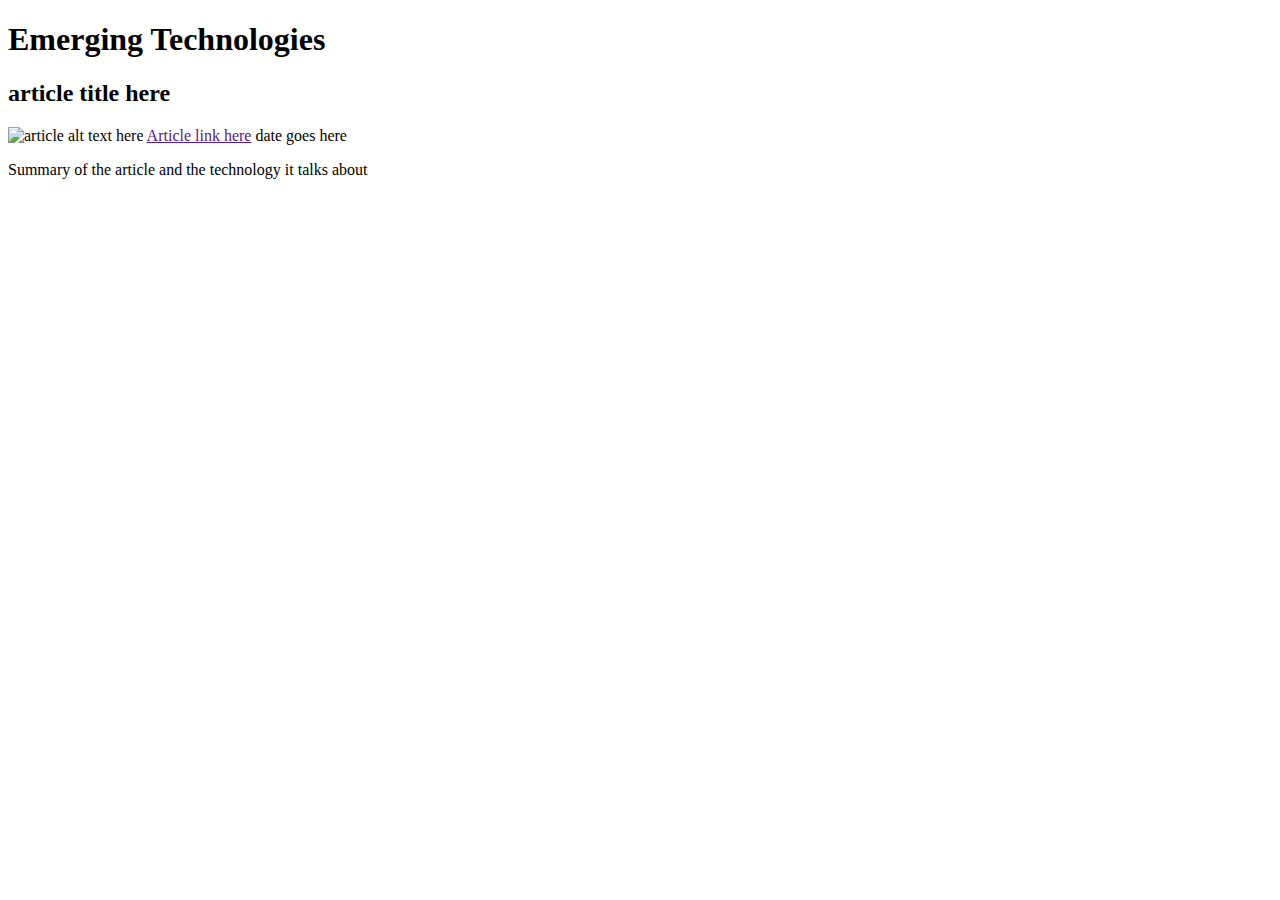
==== index.html @ 9cf16489 "Update index.html" ====
<!DOCTYPE html>
<html lang="en">
<head>
    <meta charset="UTF-8">
    <meta http-equiv="X-UA-Compatible" content="IE=edge">
    <meta name="viewport" content="width=device-width, initial-scale=1.0">
    <title>Rudransh Matharoo - Emerging Technology Blog</title>
</head>
<body>
    <h1>Emerging Technologies</h1>
    <main>
        <!-- sample of a blog post -->
        <article>
            <h2>article title here</h2>
            <img src="" alt="article alt text here">
            <a href="">Article link here</a>
            <time>date goes here</time>
            <p>Summary of the article and the technology it talks about</p>
        </article>
        <!-- end of sample -->
    </main>
</body>
</html>
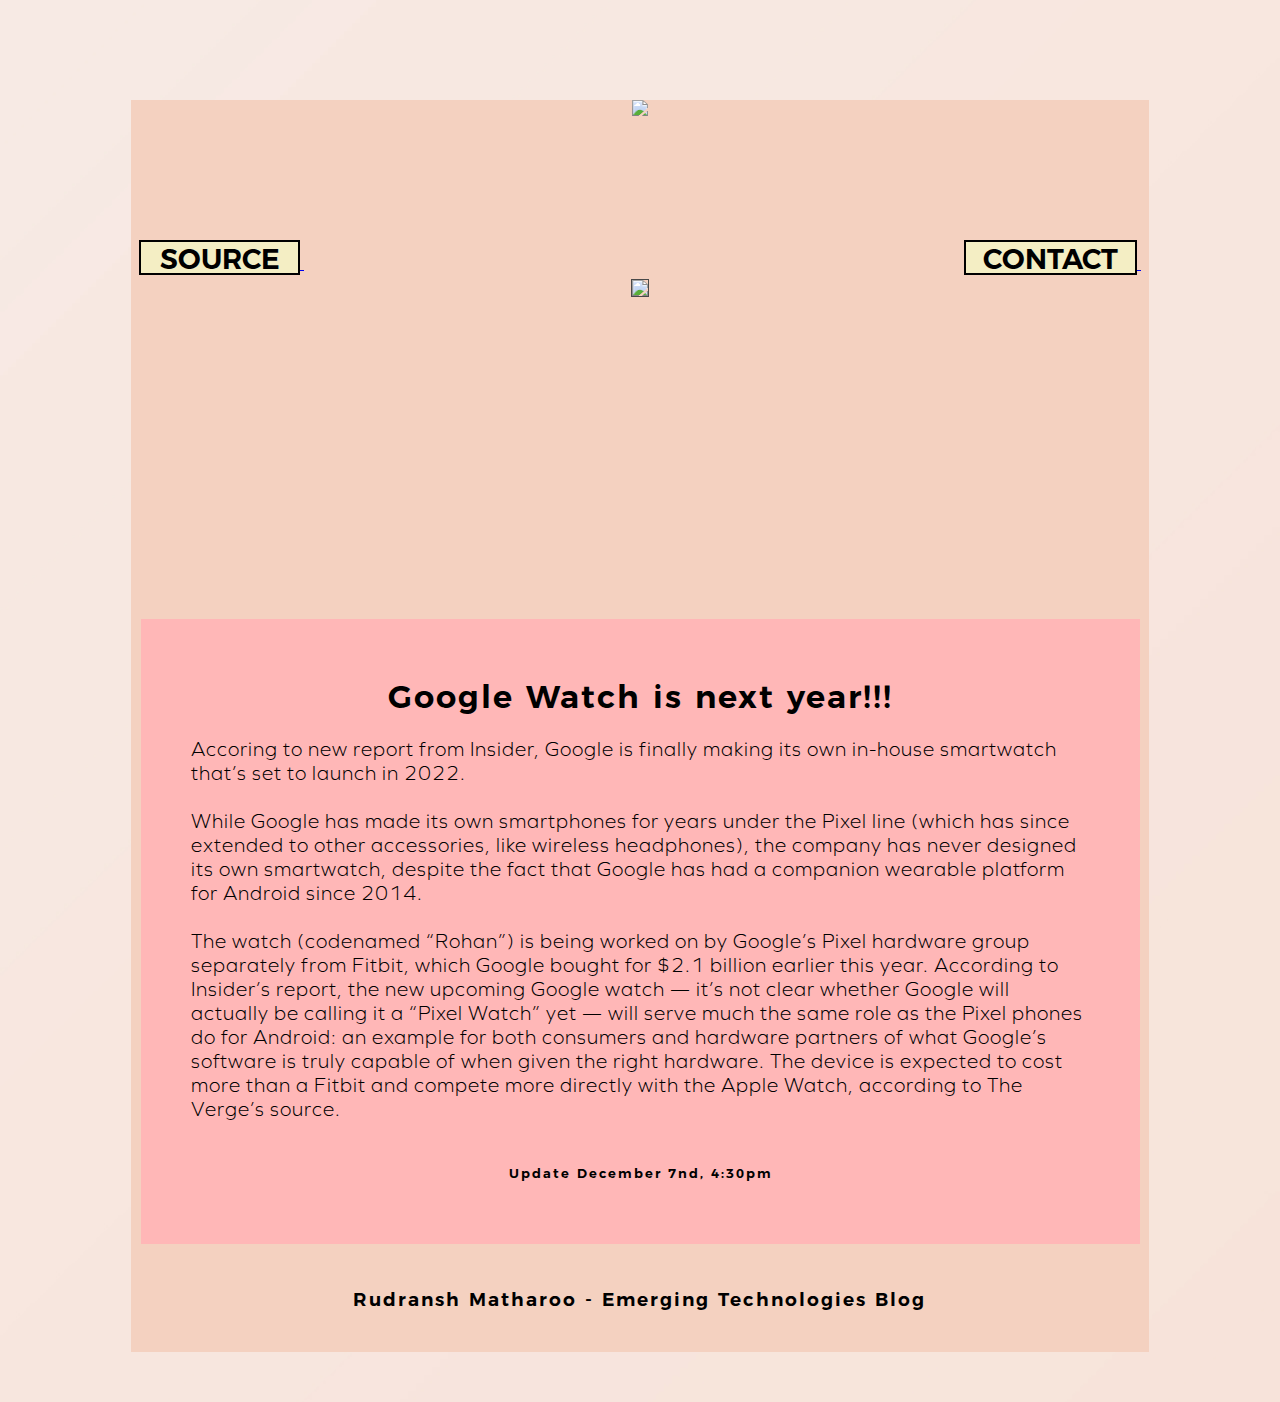
==== commit 3dac5d06: "First Blog - Google Watch" ====
--- a/index.html
+++ b/index.html
@@ -1,23 +1,71 @@
 <!DOCTYPE html>
-<html lang="en">
+<html xmlns="http://www.w3.org/1999/xhtml">
 <head>
-    <meta charset="UTF-8">
-    <meta http-equiv="X-UA-Compatible" content="IE=edge">
-    <meta name="viewport" content="width=device-width, initial-scale=1.0">
-    <title>Rudransh Matharoo - Emerging Technology Blog</title>
+<meta http-equiv="Content-Type" content="text/html; charset=UTF-8" />
+<title>Emerging Technologies</title>
+<link href="css/main.css" rel="stylesheet" type="text/css" />
+<link href="css/button.css" rel="stylesheet" type="text/css" />
 </head>
+
 <body>
-    <h1>Emerging Technologies</h1>
-    <main>
-        <!-- sample of a blog post -->
-        <article>
-            <h2>article title here</h2>
-            <img src="" alt="article alt text here">
-            <a href="">Article link here</a>
-            <time>date goes here</time>
-            <p>Summary of the article and the technology it talks about</p>
-        </article>
-        <!-- end of sample -->
-    </main>
+
+    <div class="container">
+
+        <header> 
+                
+            <img src="../root/images/Logo.png" width="750">
+
+        </header>
+                
+            <nav>   
+                    &nbsp;  <a href='https://www.theverge.com/2021/12/2/22814461/google-pixel-watch-wear-os-2022-rohan'>   <button class="button button1">SOURCE</button> </a>
+                            <a href='../root/contact.html'> <button class="button button2">CONTACT</button>&nbsp; </a>
+            </nav>
+            
+        <main>
+            <div class="images">
+                    
+                 <a href="../root/images/daniel_korpai-unsplash.jpg"> <img src="../root/images/daniel_korpai-unsplash_half.jpg" width="995px"  > </a>
+
+            </div> 
+            
+            <div class="contact">
+
+
+                <br><br>
+
+                <h1>Google Watch is next year!!!</h1>
+                <p> 
+
+                  Accoring to new report from Insider, Google is finally making its own in-house smartwatch that’s set to launch in 2022. <br><br>
+                  While Google has made its own smartphones for years under the Pixel line (which has since extended to other accessories, like wireless headphones),
+                  the company has never designed its own smartwatch, despite the fact that Google has had a companion wearable platform for Android since 2014.<br><br>
+                  The watch (codenamed “Rohan”) is being worked on by Google’s Pixel hardware group separately from Fitbit, which Google bought for $2.1 billion earlier this year. 
+                  According to Insider’s report, the new upcoming Google watch — it’s not clear whether Google will actually be calling it a “Pixel Watch” yet — will serve much the same role as the Pixel phones do for Android: an example for both consumers and hardware partners of what Google’s software is truly capable of when given the right hardware. 
+                  The device is expected to cost more than a Fitbit and compete more directly with the Apple Watch, according to The Verge’s source.<br><br>
+                 
+                </p>  
+
+                <h2>  Update December 7nd, 4:30pm </h2>
+
+            </div>
+                
+       </main>
+            
+            
+            
+        <footer>
+        
+         <p> Rudransh Matharoo - Emerging Technologies Blog</p>
+
+        </footer>
+        
+        
+    </div>
+
+    
+
 </body>
+
+
 </html>
--- a/css/main.css
+++ b/css/main.css
@@ -0,0 +1,151 @@
+@charset "UTF-8";
+/* CSS Document */
+
+@font-face {
+    font-family: Montserrat-SemiBold;
+    src: url(../fonts/Montserrat-SemiBold.otf);
+}
+
+@font-face {
+    font-family: Montserrat-Bold;
+    src: url(../fonts/Montserrat-Bold.otf);
+}
+
+@font-face {
+    font-family: Graphie-Light;
+    src: url(../fonts/Graphie-Light.otf);
+}
+
+body{
+    
+    background-image: url("../images/background.jpg");
+    background-repeat: repeat;
+    background-attachment: relative;
+    background-position: center;
+}
+
+.container{
+
+    width: 1018px;
+    height: 1252px;
+    background-color: #f4d1c0;
+    margin: 100px auto 50px auto;
+    /*border: 1px solid black;*/
+  
+}
+
+header{
+
+    
+    width: 100%;
+    height: 135px;
+    text-align: center;
+   
+}
+
+.header img{
+
+    width: 399px;
+    height: 150px;
+    
+
+}
+ 
+nav{
+
+    width: 1018px;
+    height: 44px;
+    line-height: 44px;
+
+}
+
+
+.images{
+
+    width: 1018px;
+    height: 320px;
+    text-align: center;
+    
+}
+
+.images img {
+    border: 1px solid rgb(73, 73, 73);
+  }
+
+main{
+
+   
+    width: 1018px;
+    height: 959px;
+    
+ 
+}
+
+h1{
+    color: black;
+    font-family: Montserrat-SemiBold;
+    text-align: center;
+    letter-spacing: 2px;
+}
+
+h2{
+    color: black;
+    font-family: Montserrat-SemiBold;
+    text-align: center;
+    letter-spacing: 2px;
+    font-size: small;
+}
+
+p{
+
+    color: black;
+    font-family: Graphie-Light;
+    text-align: left;
+    font-size: 15pt;
+    letter-spacing: 1px;
+    padding: 0px 50px 0px 50px;
+
+
+}
+
+
+.contact{
+    margin-top: 2%;
+    margin-left: 1%;
+    margin-right: 1%;
+    width: 999px;
+    height: 625px;
+    background-color: rgb(255, 183, 183);
+    float: left;
+    
+
+}
+
+
+
+
+footer{
+
+    margin-top: 2%;
+    margin-left: 1%;
+    width: 996px;
+    height: 66px;
+
+}
+
+footer p{
+    
+    font-size: 14pt;
+    color: black;
+    font-family: Montserrat-SemiBold;
+    text-align: center;
+    letter-spacing: 2px;
+    padding-top: 30px;
+
+}
+
+iframe{
+
+margin-left: 5%;
+
+}
--- a/css/button.css
+++ b/css/button.css
@@ -0,0 +1,82 @@
+@charset "UTF-8";
+/* CSS Document */
+
+@font-face {
+    font-family: Montserrat-SemiBold;
+    src: url(../fonts/Montserrat-SemiBold.otf);
+  }
+
+.button {
+    text-align: center;
+    text-decoration: none;
+    display: inline-block;
+    font-size: 21pt;
+    padding-top: 0%;
+    padding-bottom: 2%;
+    font-family: Montserrat-SemiBold ;
+    transition-duration: 0.4s;
+    cursor: pointer;
+  }
+
+  .button1 {
+    background-color:#f4eec4; 
+    width: 161px;
+    height: 35px;
+    color: black; 
+    border: 2px solid black;
+    margin: 5px 0px 0px 0px; 
+   
+  }
+  
+  .button1:hover {
+    background-color: black;
+    color: #f4eec4;
+  }
+  
+  .button2 {
+    background-color:#f4eec4; 
+    width: 173px;
+    height: 35px;
+    color: black; 
+    border: 2px solid black;
+    margin: 0px 0px 0px 660px;
+ 
+  }
+  
+  .button2:hover {
+    background-color: black;
+    color: #f4eec4;
+  }
+
+  .button3 {
+    background-color:#f4eec4; 
+    width: 275px;
+    height: 35px;
+    color: black; 
+    border: 2px solid black;
+    margin: 21px 0px 0px 18px; 
+
+    
+ 
+  }
+  /*
+  .button3:hover {
+    background-color: black;
+    color: #f4eec4;
+  }
+
+  .button4 {
+    background-color:#f4eec4; 
+    width: 160px;
+    height: 35px;
+    color: black; 
+    border: 2px solid black;
+    margin: 21px 89px 0px 472px;
+ 
+  }
+  
+  .button4:hover {
+    background-color: black;
+    color: #f4eec4;
+  }
+  */
